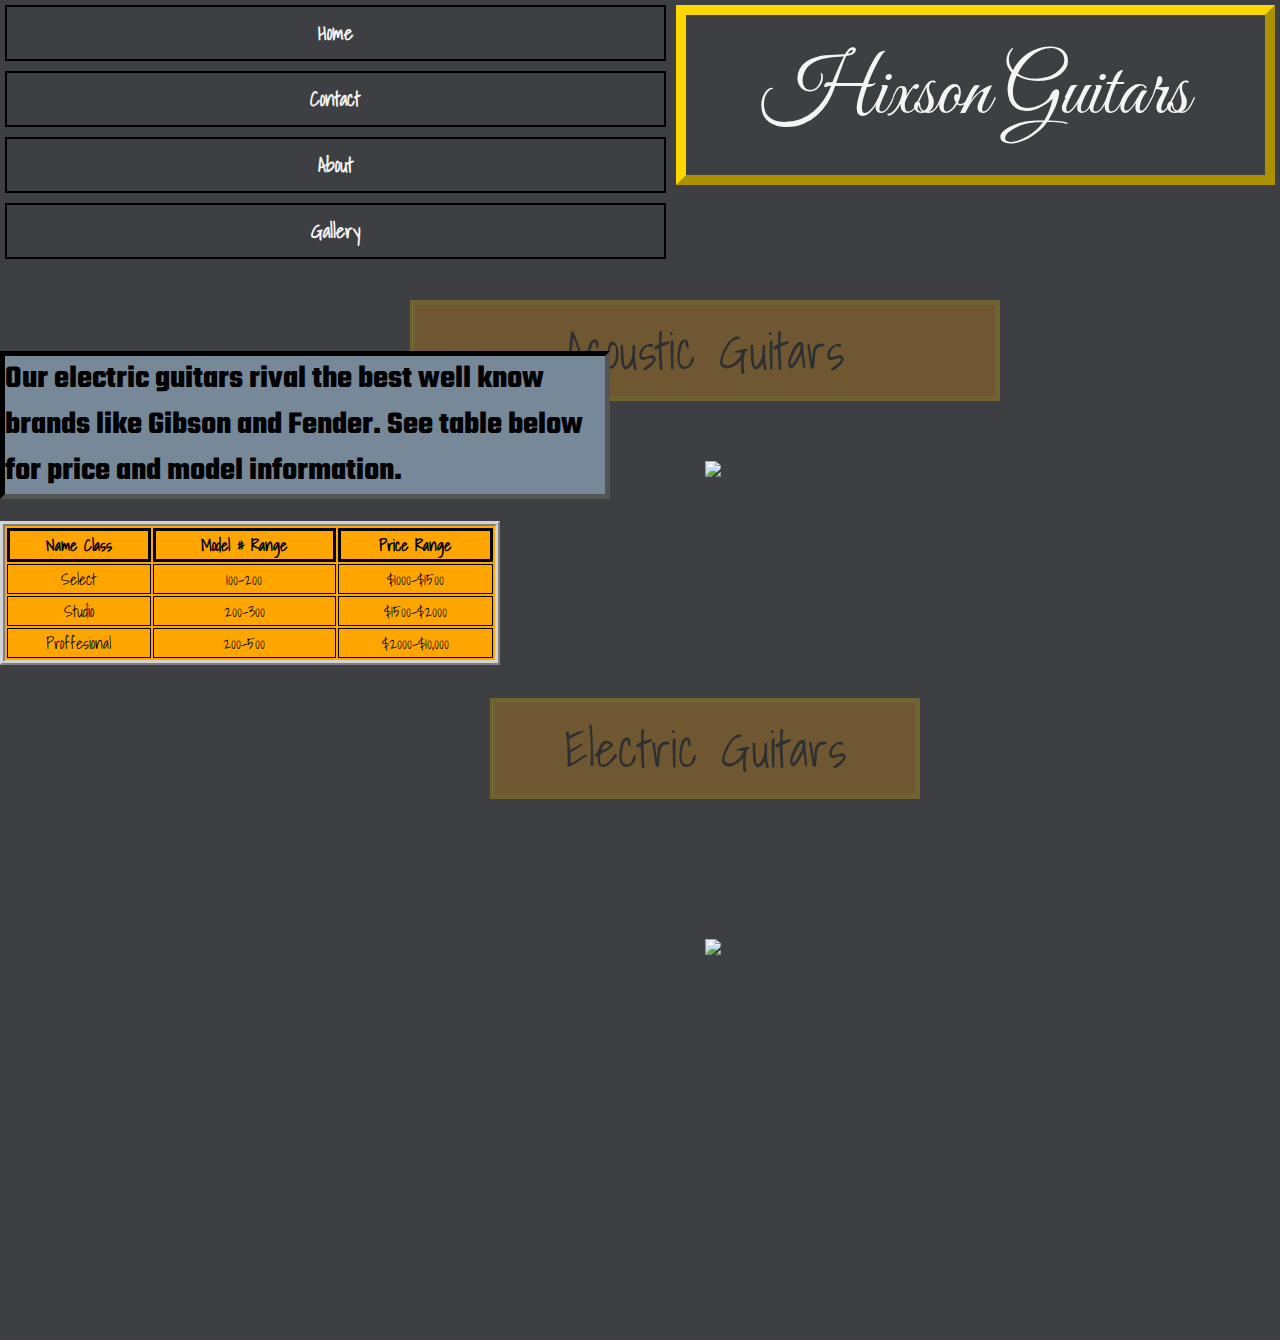
==== week6/createAResponsiveWebsite/index.html @ 373efde8 "week6commit" ====
<!DOCTYPE html>
<html lang="en">
<head>
    <meta charset="UTF-8">
    <meta name="viewport" content="width=device-width, initial-scale=1.0">
    <title>Create A Responsive Website</title>
    <link rel="stylesheet" href="styles.css">
    <link href="https://fonts.googleapis.com/css2?family=Great+Vibes&family=Shadows+Into+Light&family=Teko:wght@300&display=swap" rel="stylesheet">
</head>
<body>
    <div id="grid-container">


            <nav> 
                <a href="#">Home</a>
                 <a href="#">Contact</a>
                 <a href="#">About</a>
                 <a href="#">Gallery</a>
              </nav>

             <header>Hixson Guitars</header>

         <main> 
               <div class="acoustic">Acoustic Guitars</div>
                <img class="acoustic-pic" src="https://media.sweetwater.com/api/i/q-82__ha-b9328a7515b7c287__hmac-00a83d46b925bb4b872ccde90401548603a3e742/images/items/750/MD18-large.jpg">
                <h1 class="a-info"> Our acoustic guitars are some of the best in the world made here in the USA. We have three levels of acoustic guitars to fit in everyone's budget. See the table below for details.</h1>
                <table class="acoustic-table">
                    <thead>
                         <th>Name Class</th>
                         <th>Model # Range</th>
                         <th>Price Range</th>
                     </thead>
                     <tbody>
                        <tr>
                            <td>Select</td>
                            <td>100-200</td>
                            <td>$1000-$1500</td>
                        </tr>
                        <tr>
                            <td>Studio</td>
                            <td>200-300</td>
                            <td>$1500-$2000</td>
                        </tr>
                        <tr>
                            <td>Proffesional</td>
                            <td>200-500</td>
                            <td>$2000-$10,000</td>
                        </tr>
                     </tbody>
                </table>
                <div class="electric">Electric Guitars</div>
                <img class="electric-pic" src="https://media.guitarcenter.com/is/image/MMGS7//Les-Paul-Standard-60s-Electric-Guitar-Iced-Tea/L54578000001000-00-1600x1600.jpg">
                <h1 class="e-info">Our electric guitars rival the best well know brands like Gibson and Fender. See table below for price and model information. </h1>
                <table class="electric-table">
                    <thead>
                         <th>Name Class</th>
                         <th>Model # Range</th>
                         <th>Price Range</th>
                     </thead>
                     <tbody>
                        <tr>
                            <td>Select</td>
                            <td>100-200</td>
                            <td>$1000-$1500</td>
                        </tr>
                        <tr>
                            <td>Studio</td>
                            <td>200-300</td>
                            <td>$1500-$2000</td>
                        </tr>
                        <tr>
                            <td>Proffesional</td>
                            <td>200-500</td>
                            <td>$2000-$10,000</td>
                        </tr>
                     </tbody>
                </table>
            </main>


    </div>
</body>
</html>
---- week6/createAResponsiveWebsite/styles.css ----
html, body {
    margin: 0;
    padding: 0;
    font-family: 'Shadows Into Light', cursive;
    background-color: rgb(62, 63, 66);
}

#grid-container {
    display: grid;
    grid-template-columns: repeat(12, 1fr);
    grid-template-rows: auto;
}

nav {
    grid-column: 1 / -1;
    grid-row: 1 / 2;
    
    display: flex;
    flex-direction: row;
    justify-content: space-evenly;
    text-align: center;
    text-decoration: none;

    height: 50px;
    background-color: rgb(62, 63, 66);
    text-decoration: none;
}


a {
    display: flex;
    justify-content: center;
    align-items: center;

    text-decoration: none;
    color: whitesmoke;
    font-size: 20px;
    font-weight: bold;
    border-left: 2px solid black;
    border-right: 2px solid black;
    padding: 10px;
    margin: 5px;

    transition-property: font-size;
    transition-duration: 2s;

    
}

a:hover {
    opacity: .5;
    font-size: 27px;
    
}

header {
    grid-column: 1 / -1;
    grid-row: 2 / 3;

    display: flex;
    flex-direction: row;
    justify-content: center;
    align-items: center;

    background-color: rgb(62, 63, 66);
    Padding: 30px;
    margin: 5px;
    border: 10px outset gold;
    font-family: 'Great Vibes', cursive;
    color:whitesmoke;
    font-size: 80px;
}


.acoustic  {


    display: flex;
    justify-content: space-evenly;
    align-items: center;

    Background-color: orange;
    opacity: .25;
    margin: 5px;
    padding: 5px;
    border: 5px solid rgb(255, 208, 0);
    font-size: 50px;

}

.acoustic-pic {
    display: flex;
    justify-content: center;
    align-items: center;

    margin: 5px;
    width:600px;
}

.electric  {

    grid-column: 1 / -1;
    grid-row: 3 / 4;

    display: flex;
    justify-content: space-evenly;
    align-items: center;

    Background-color: orange;
    opacity: .25;
    margin: 5px;
    padding: 5px;
    border: 5px solid rgb(255, 208, 0);
    font-size: 50px;

}

.electric-pic {
    display: flex;
    justify-content: center;
    align-items: center;

    margin: 5px;
    width: 600px;
}

h1 {
    font-family: 'Teko', sans-serif;
    background-color: lightslategrey;
    border-style: inset;
    border-width: 5px;
    border-color: black;
}

table   {
    border-style: ridge;
    border-width: 5px;
    border-color: lightgray;
    background-color: orange;
    width: 500px;
}

th {
    border: 3px solid black;
    text-align: center;
}
td {
    border: 1px solid black;
    text-align: center;
}

@media only screen and (min-width: 750px){

    nav {
        flex-direction: column;
        justify-content: start;
        grid-column: 1/3;
        grid-row: 1/2;
        
    }

    a {
        border: 2px solid black;
    }

    header {
        grid-column: 3/-1;
        grid-row: 1/2;
        font-size: 40px;
        padding: 30px;
    }
    .acoustic {
        margin: 90px;
    }

    .electric {
        margin: 90px;
    }

}

@media only screen and (min-width: 1000px) {
   
    header {
        font-size: 80px;
    }
   
    .acoustic {
        position: relative;
        left: 400px;
        top: 100px;
        margin: 10px;
    }
    
    .acoustic-pic {
        position: relative;
        left: 700px;
        top: 150px;
    }
    .a-info {
        position: relative;
        top: -775px;

    }
    .acoustic-table {
        position: relative;
        top: -775px;
    }

    .electric {
        position: relative;
        left: 400px;
        top:-100px;
    }
    .electric-pic {
        position: relative;
        left: 700px;
        top: -50px;
    }
    .e-info {
        position: relative;
        top: -675px;
    }

    .electric-table {
        position: relative;
        top: -675px;
    }
}
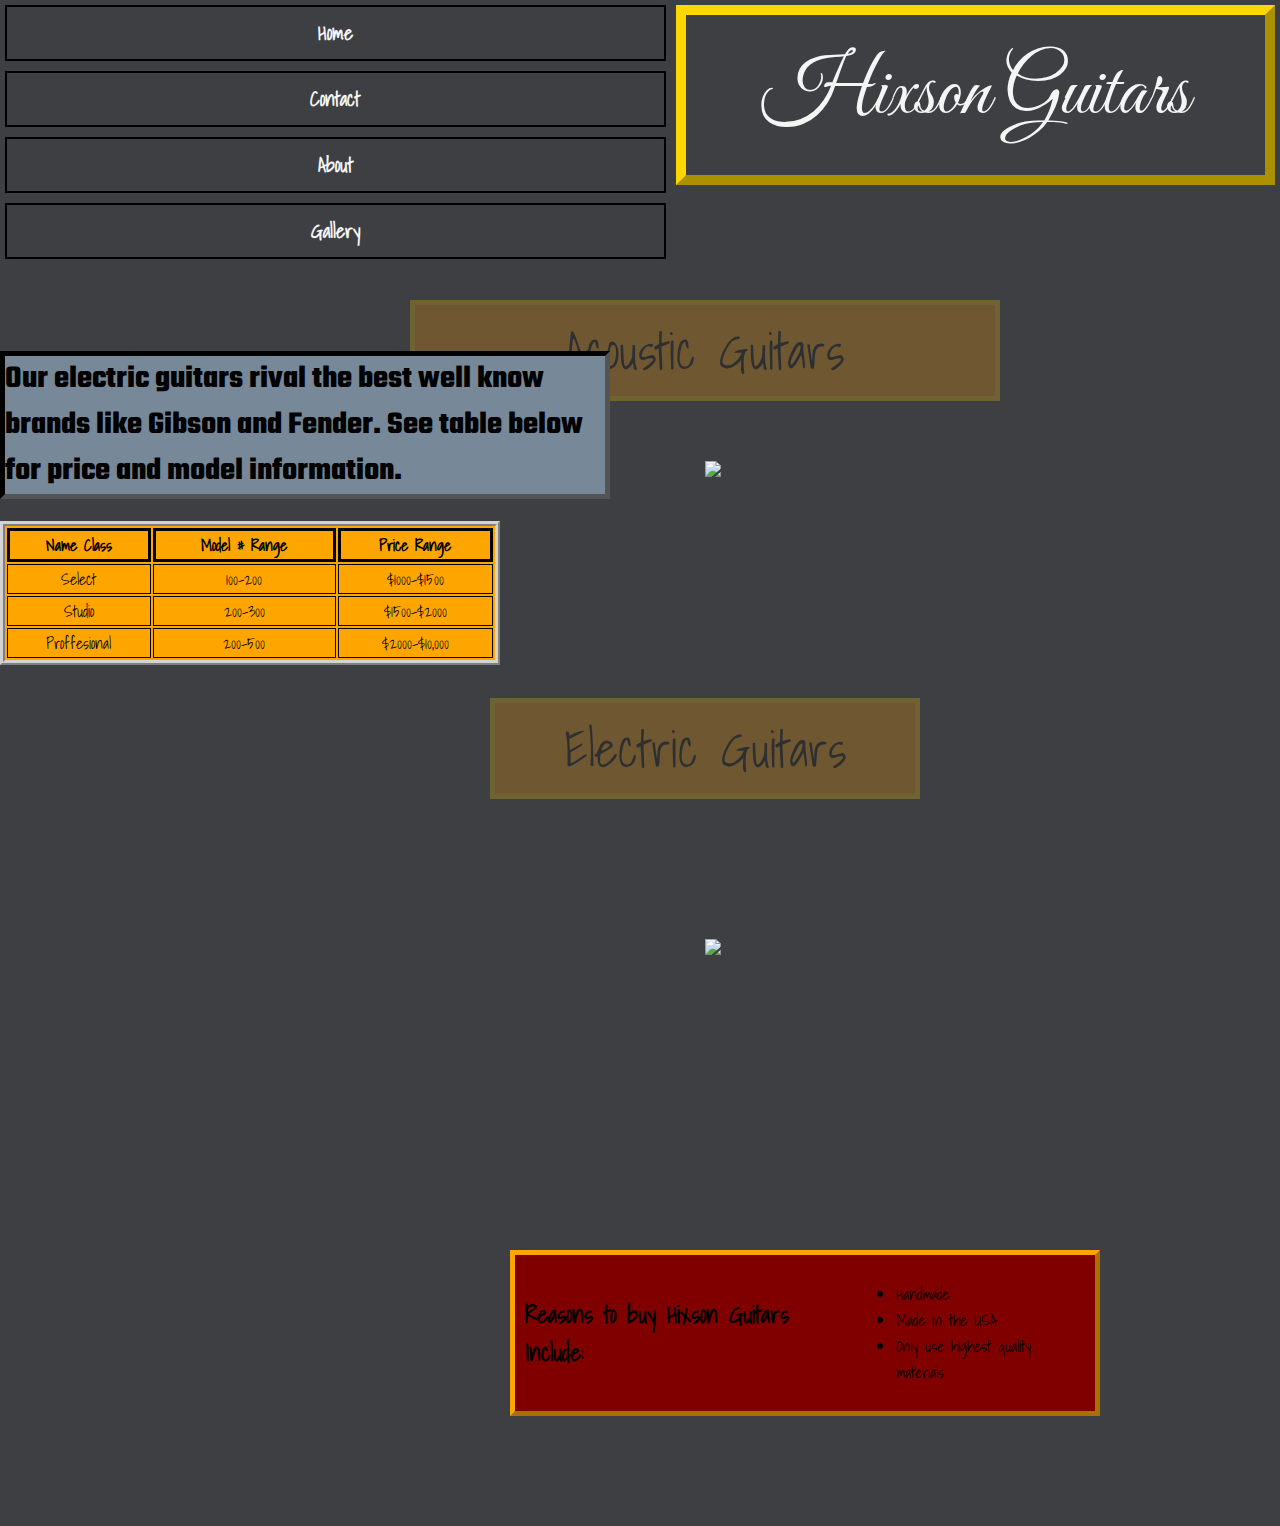
==== commit 8a4be7f6: "capstone" ====
--- a/week6/createAResponsiveWebsite/index.html
+++ b/week6/createAResponsiveWebsite/index.html
@@ -75,6 +75,15 @@
                         </tr>
                      </tbody>
                 </table>
+
+                <div class="list">
+                    <h2>Reasons to buy Hixson Guitars Include:</h2>
+                         <ul>
+                           <li>Handmade</li>
+                           <li>Made in the USA</li>
+                           <li>Only use highest quality materials</li>
+                         </ul>
+                 </div>
             </main>
 
 
--- a/week6/createAResponsiveWebsite/styles.css
+++ b/week6/createAResponsiveWebsite/styles.css
@@ -149,6 +149,21 @@
     text-align: center;
 }
 
+.list {
+
+    display: flex;
+    justify-content: center;
+    align-items: center;
+
+
+    background-color: maroon;
+    border-style: outset;
+    border-color: orange;
+    border-width: 5px;
+    margin: 10px;
+    padding: 10px;
+}
+
 @media only screen and (min-width: 750px){
 
     nav {
@@ -177,6 +192,7 @@
         margin: 90px;
     }
 
+
 }
 
 @media only screen and (min-width: 1000px) {
@@ -226,7 +242,13 @@
         position: relative;
         top: -675px;
     }
-}
-
-
-
+
+    .list {
+        position: relative;
+        left: 500px;
+        top: -100px;
+    }
+}
+
+
+
